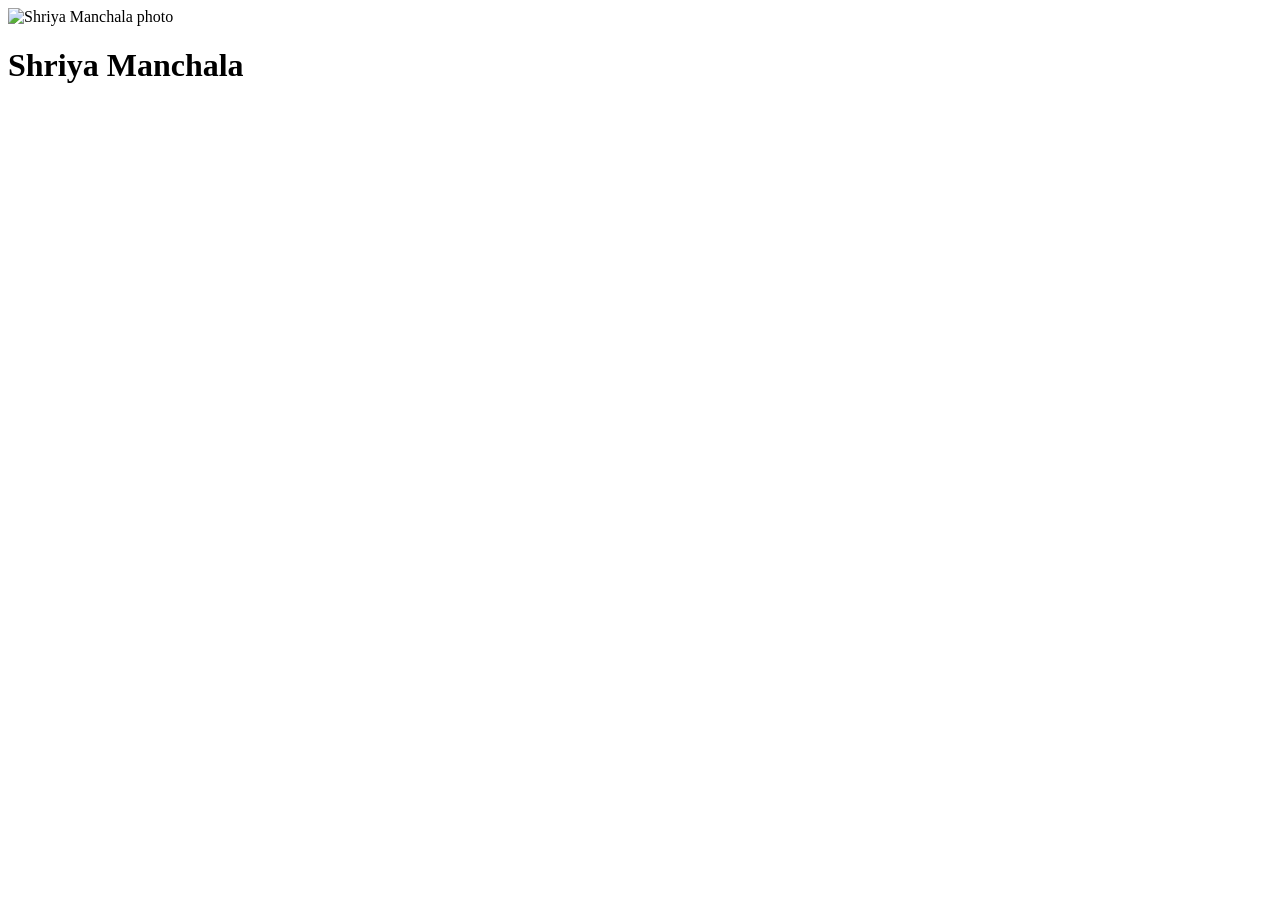
==== index.html @ 62e97ba6 "Update index.html" ====
<!--
Requirements: Main page (index.html)
  - A photo of you (img tag)
  - Your name (in a heading tag)

Navigation (all pages):
  - A site navbar (navigation bar on the top of every page)
      - Contains links to the main page, resume page, and portfolio page
  - A site footer (text and links on the bottom of every page)
      - Contains links to any professional platforms (your Handshake or LinkedIn profiles)
-->

<html>
  <head>
    <title>Main Page</title>
    <link rel="stylesheet" href="styles.css">

  </head>
  <body>
    <!--Nav Bar-->
    <div id="nav-bar"></div>

    <!--Photo-->
    <img src="" alt="Shriya Manchala photo" class="photo-of-me">

    <!--Name-->
    <h1>Shriya Manchala</h1>

    <!--Footer-->
    <div id="footer"></div>

    <script src="interactive.js"></script>

  </body>
</html>
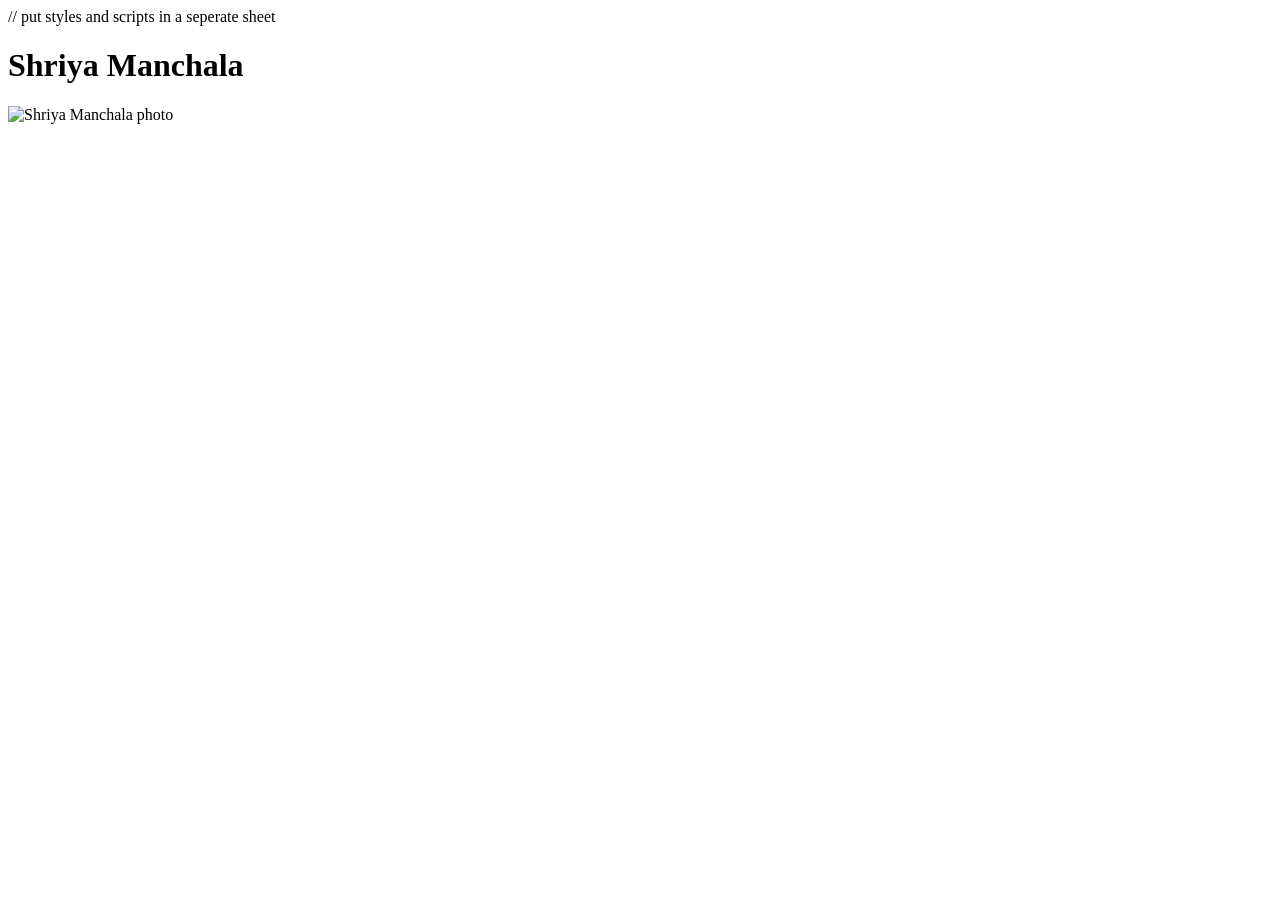
==== commit afdc09c5: "Update index.html" ====
--- a/index.html
+++ b/index.html
@@ -10,26 +10,28 @@
       - Contains links to any professional platforms (your Handshake or LinkedIn profiles)
 -->
 
-<html>
+<html lang="en">
   <head>
     <title>Main Page</title>
-    <link rel="stylesheet" href="styles.css">
+    // put styles and scripts in a seperate sheet
+    <link rel="stylesheet" href="/styles/styles.css">
 
   </head>
   <body>
+    <script src="scripts.js"></script>
     <!--Nav Bar-->
-    <div id="nav-bar"></div>
-
-    <!--Photo-->
-    <img src="" alt="Shriya Manchala photo" class="photo-of-me">
+    <nav id="#nav-bar"></nav>
 
     <!--Name-->
-    <h1>Shriya Manchala</h1>
+    <header>
+      <h1>Shriya Manchala</h1>
+    </header>
 
+     <!--Photo-->
+    <img src="" alt="Shriya Manchala photo" class="photo-of-me">
+    
     <!--Footer-->
-    <div id="footer"></div>
-
-    <script src="interactive.js"></script>
+    <footer id="#footer"></footer>
 
   </body>
 </html>
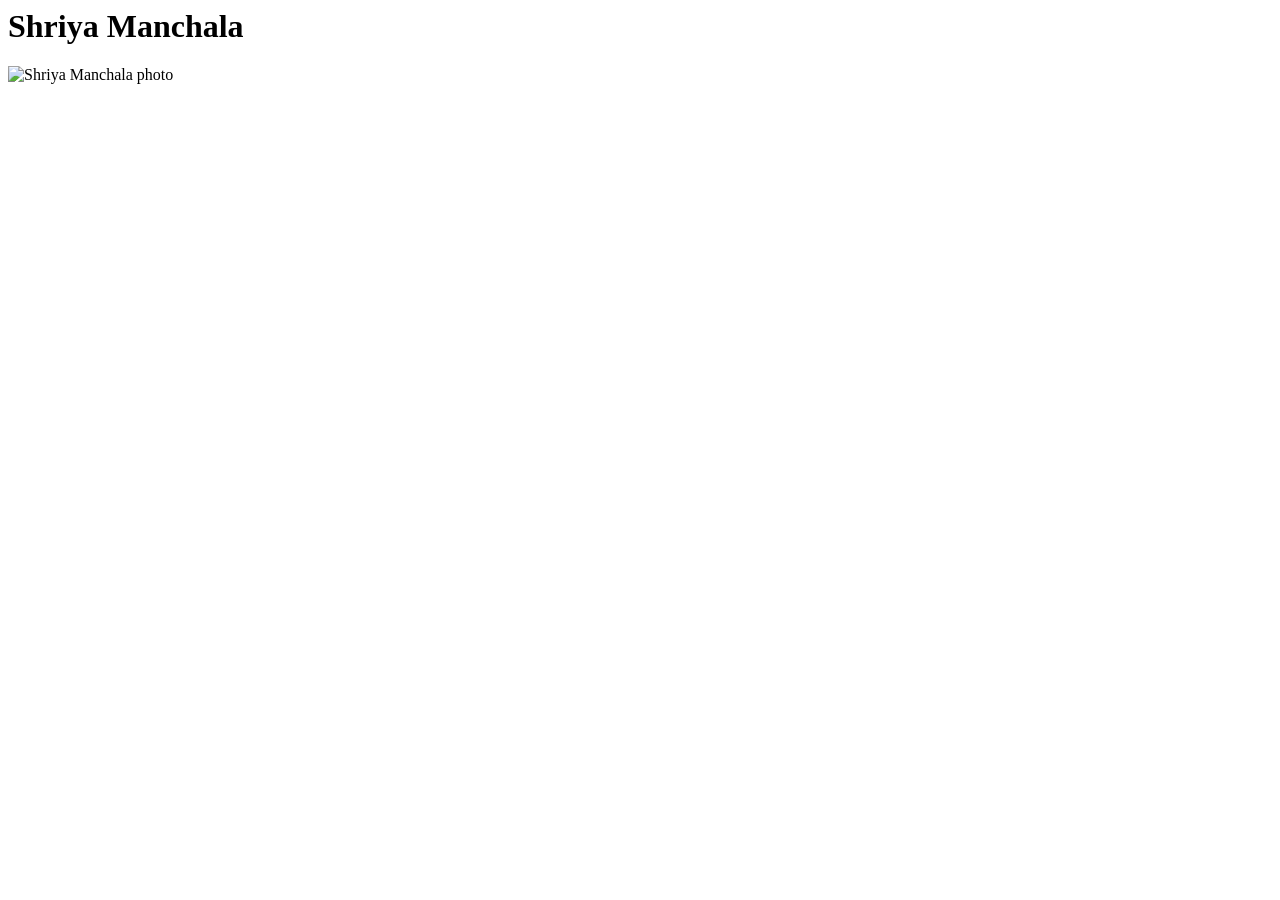
==== commit 730fb291: "Update index.html" ====
--- a/index.html
+++ b/index.html
@@ -13,7 +13,6 @@
 <html lang="en">
   <head>
     <title>Main Page</title>
-    // put styles and scripts in a seperate sheet
     <link rel="stylesheet" href="/styles/styles.css">
 
   </head>
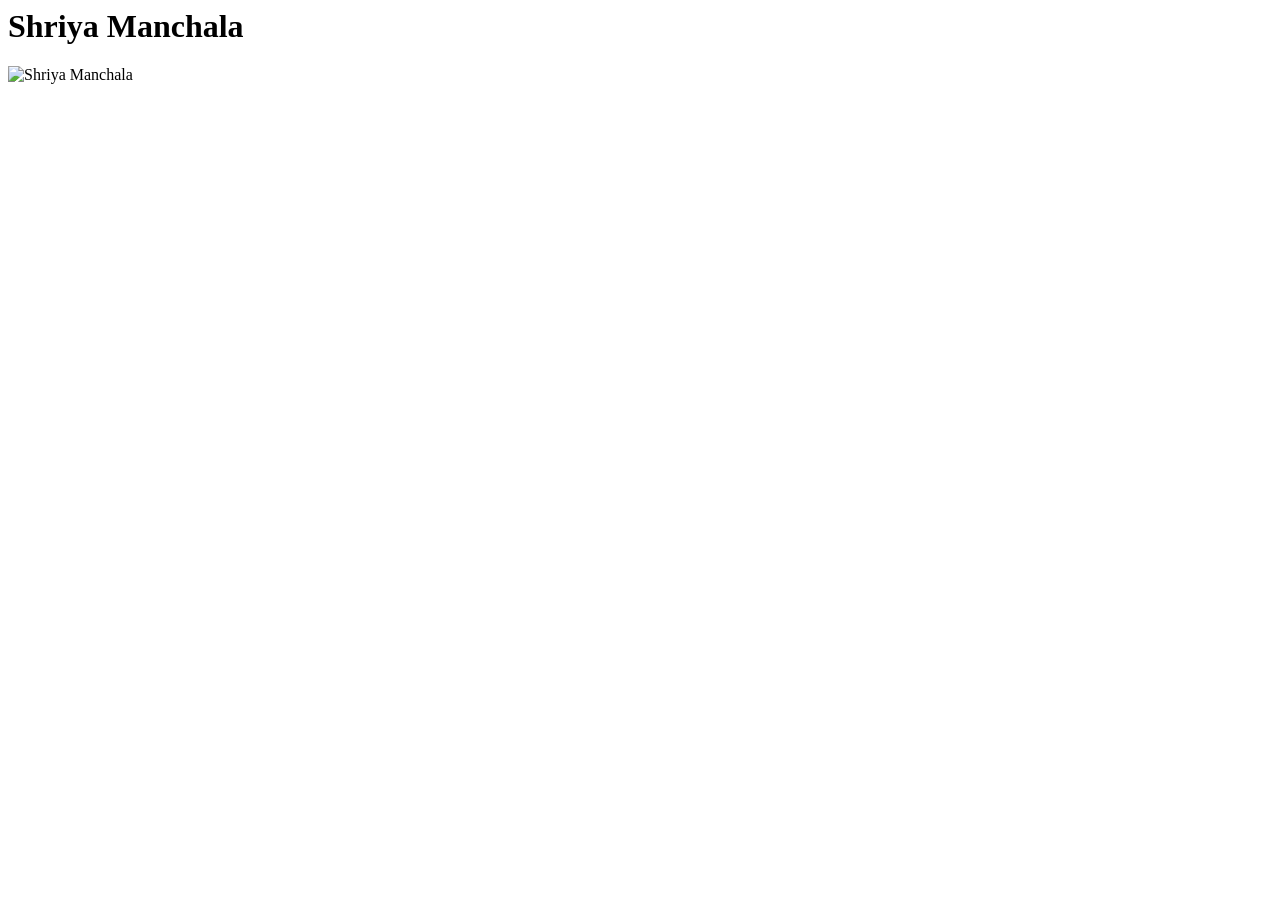
==== commit e55f9c6a: "Update index.html" ====
--- a/index.html
+++ b/index.html
@@ -27,7 +27,7 @@
     </header>
 
      <!--Photo-->
-    <img src="" alt="Shriya Manchala photo" class="photo-of-me">
+    <img src="" alt="Shriya Manchala" class="myFace">
     
     <!--Footer-->
     <footer id="#footer"></footer>
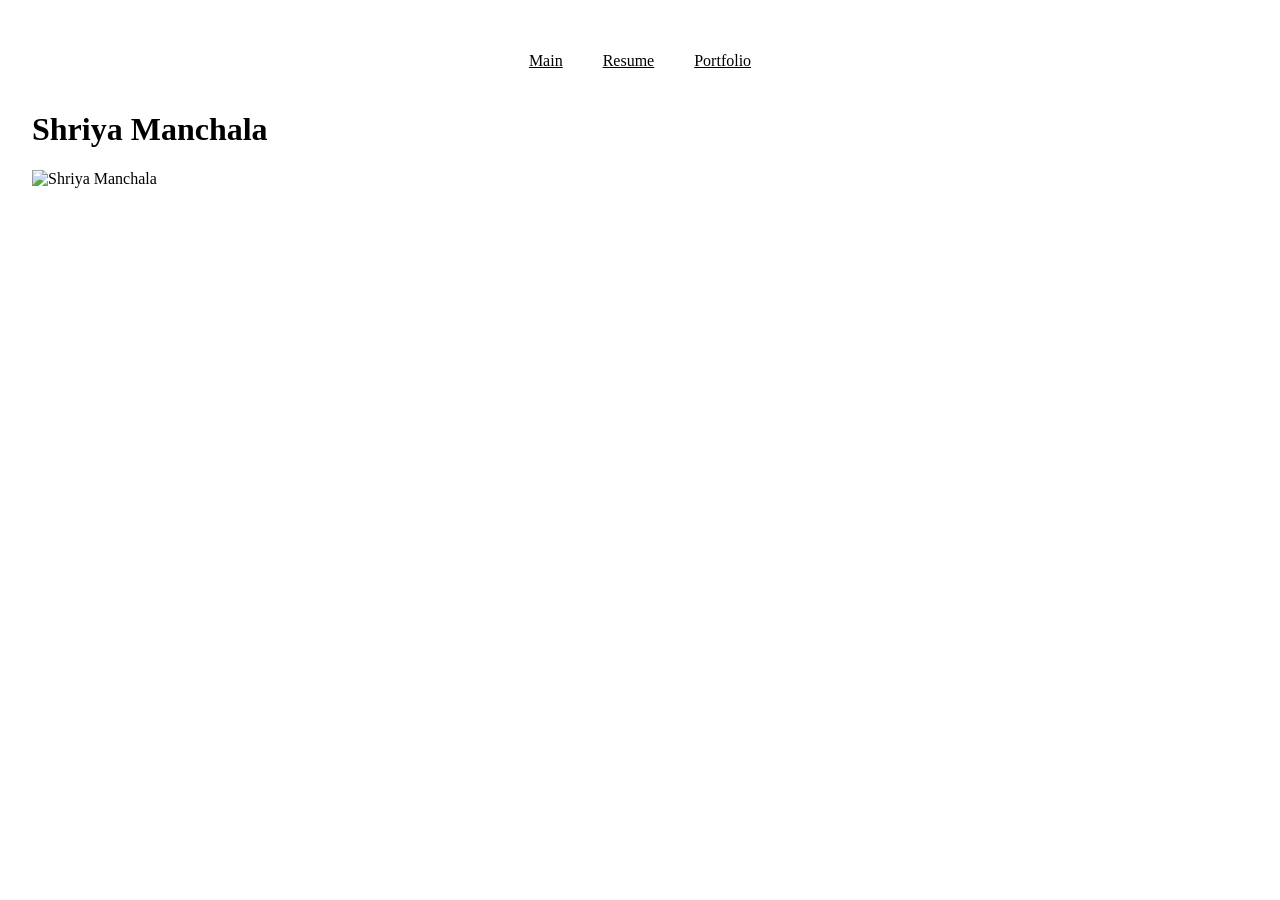
==== commit 6c9f6ea0: "Dev" ====
--- a/index.html
+++ b/index.html
@@ -17,7 +17,7 @@
 
   </head>
   <body>
-    <script src="scripts.js"></script>
+    <script src="/scripts/scripts.js"></script>
     <!--Nav Bar-->
     <nav id="#nav-bar"></nav>
 
--- a/styles/styles.css
+++ b/styles/styles.css
@@ -0,0 +1,41 @@
+body {
+    background-color:white;
+    color: black;
+    padding: 24px;
+
+}
+
+/* NAV + FOOTER::
+Citation: https://www.w3schools.com/howto/howto_js_topnav.asp */
+nav, footer {
+    padding: 20px 0;
+    text-align: center;
+    background-color: white;
+    width: ();
+
+}
+
+nav a {
+    padding: 20px 20px;
+    text-align: center;
+    color: black;
+
+}
+
+nav a:hover, nav a:active:hover {
+    padding: ();
+    height: ();
+    background-color: black;
+    color: white;
+}
+
+nav a:active {
+    background-color: black;
+    color: white; 
+}
+
+footer {
+    padding: ();
+    height: ();
+    width: ();
+}
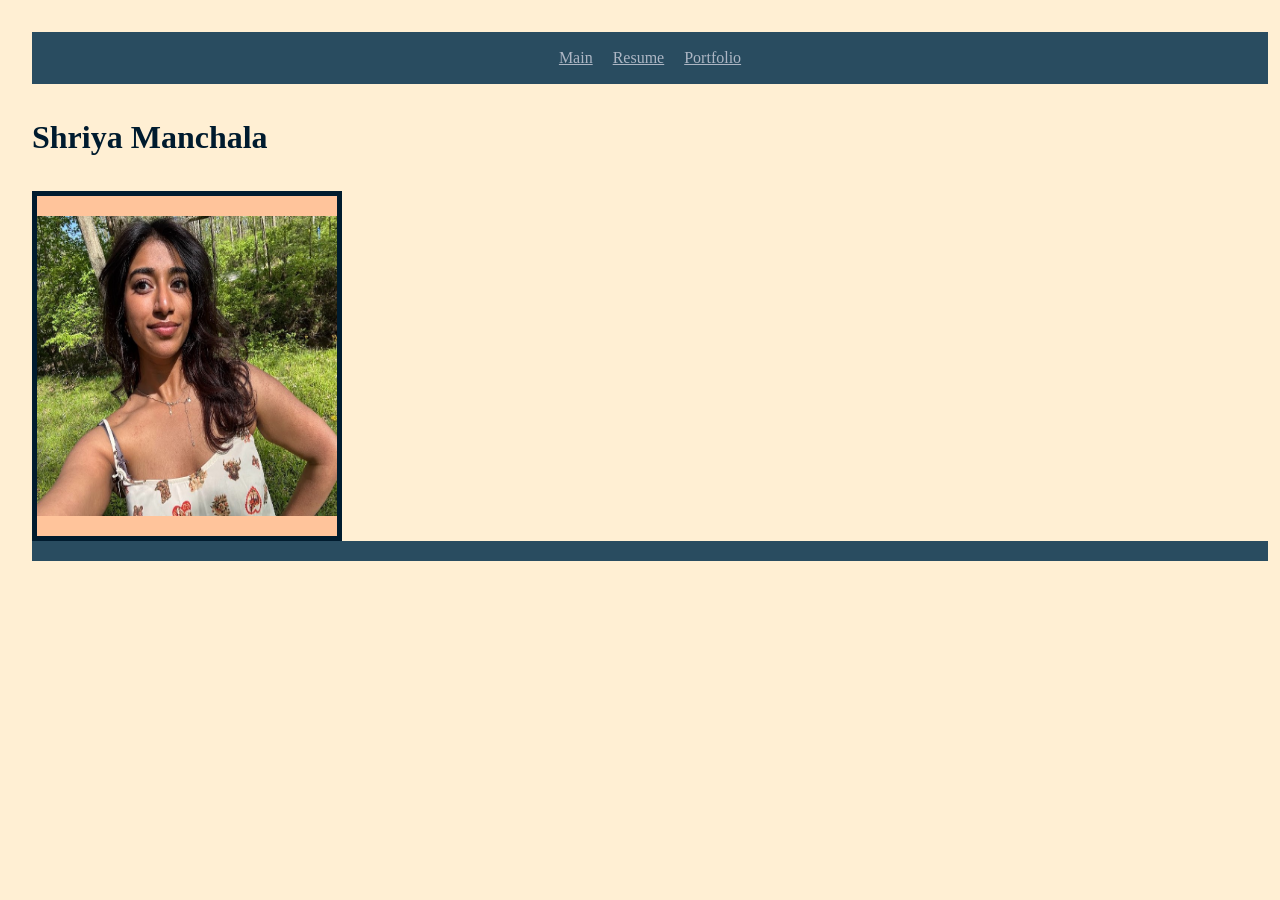
==== commit 61556927: "save me" ====
--- a/index.html
+++ b/index.html
@@ -14,8 +14,8 @@
   <head>
     <title>Main Page</title>
     <link rel="stylesheet" href="/styles/styles.css">
+  </head>
 
-  </head>
   <body>
     <script src="/scripts/scripts.js"></script>
     <!--Nav Bar-->
@@ -27,7 +27,7 @@
     </header>
 
      <!--Photo-->
-    <img src="" alt="Shriya Manchala" class="myFace">
+    <img src="/photos/ShriyaManchala.jpg" alt="Shriya Manchala" class="myFace">
     
     <!--Footer-->
     <footer id="#footer"></footer>
--- a/styles/styles.css
+++ b/styles/styles.css
@@ -1,41 +1,109 @@
 body {
-    background-color:white;
-    color: black;
+    background-color: #FFEFD3;
+    color: #001B2E;
     padding: 24px;
+    line-height: 2;
 
+}
+
+/* Main Specific 
+border citation: 
+*/
+.myFace {
+    width: 300px;
+    height: 300px;
+    padding-top: 20px;
+    padding-bottom: 20px;
+    
+    background-color: #FFC49B;
+    border: 5px solid #001B2E;
+}
+
+/* Resume Specific */
+.resume-section {
+    padding-bottom: 5px;
+}
+
+.resume-section h2 {
+    padding-bottom: 2px;
+    border-bottom: 5px solid #FFC49B;
+}
+
+.resume-section p {
+    color: #294C60;
+}
+
+/* Portfolio Specific + Interactive */
+.project {
+    background-color:#FFEFD3;
+    padding: 5px;
+    border-bottom: 5px solid #294C60;
+}
+
+.project:hover {
+    background: #FFEFD3;
+    border-bottom: 5px solid #001B2E;
+}
+
+.project a {
+    color: #294C60;
+    font-weight: bold;
+}
+
+.project a:hover {
+    text-decoration: underline;
+}
+
+.gallery {
+    padding: 10px;
+}
+
+.gallery-item {
+    background: #FFC49B;
+    border: 1px solid #ADB6C4;
+    padding: 10px;
+}
+
+.gallery-item:hover {
+    background: #FFC49B;
+    border-color: #294C60;
+}
+
+.gallery-specific h3 {
+    color: #001B2E;
+}
+
+.gallery-specific p {
+    margin: 0;
+    line-height: 1.5;
+    color: #294C60;
 }
 
 /* NAV + FOOTER::
 Citation: https://www.w3schools.com/howto/howto_js_topnav.asp */
 nav, footer {
-    padding: 20px 0;
+    padding: 10px 10px;
     text-align: center;
-    background-color: white;
-    width: ();
+    background-color: #294C60;
+    color: #ADB6C4;
+    width: 100%;
+    margin: 0px;
 
 }
 
-nav a {
-    padding: 20px 20px;
-    text-align: center;
-    color: black;
-
+nav a, footer a{
+    padding: 10px;
+    color: #ADB6C4;
 }
 
-nav a:hover, nav a:active:hover {
-    padding: ();
-    height: ();
-    background-color: black;
-    color: white;
+nav a:hover, nav a:visited:hover {
+    background-color: #ADB6C4;
+    color: #294C60;
+    padding: 40px;
+    height: 70%;
 }
 
-nav a:active {
-    background-color: black;
-    color: white; 
-}
+nav a:visited {
+    color: #294C60;
 
-footer {
-    padding: ();
-    height: ();
-    width: ();
-}
+}
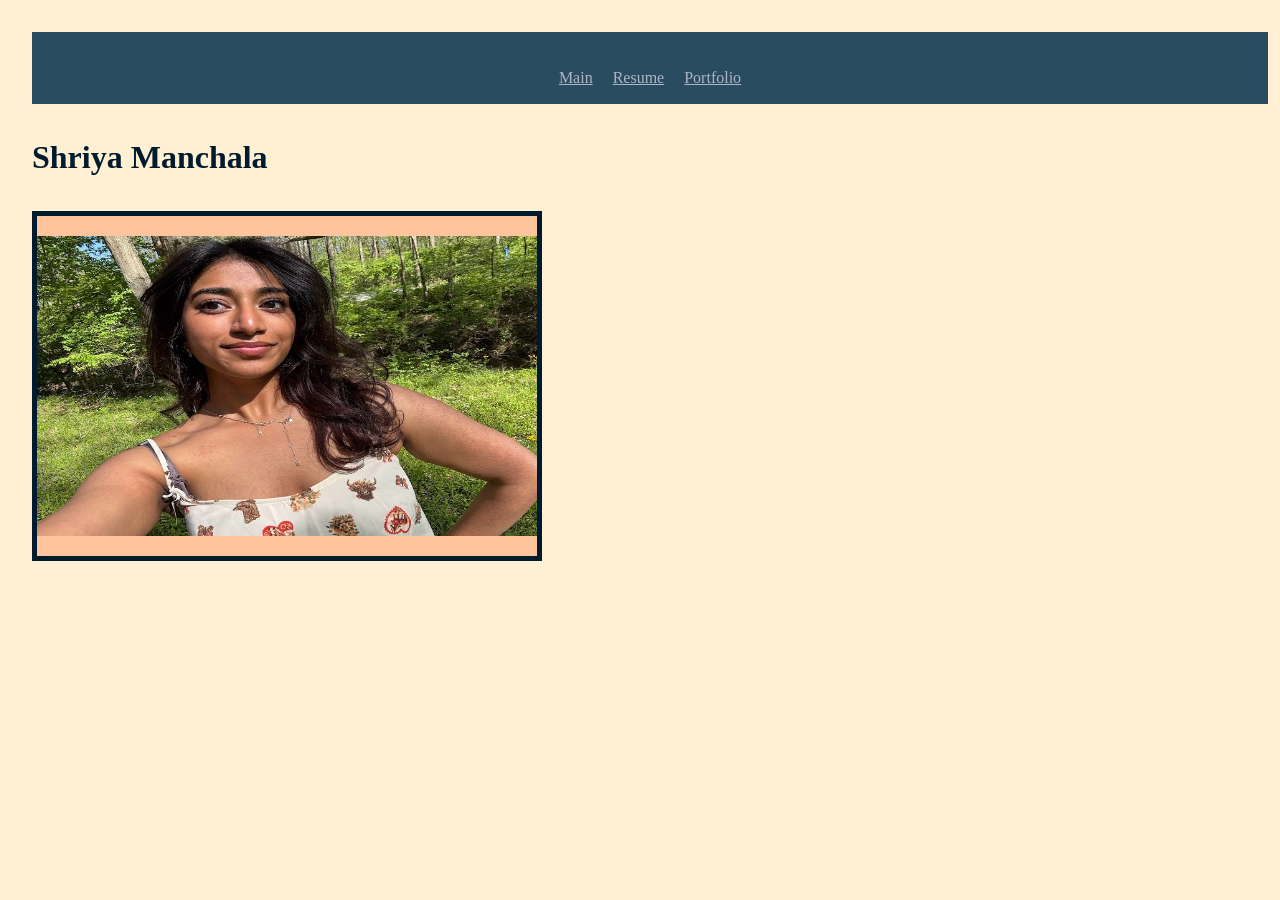
==== commit c81afcaa: "footer" ====
--- a/index.html
+++ b/index.html
@@ -18,6 +18,8 @@
 
   <body>
     <script src="/scripts/scripts.js"></script>
+    <!--Footer-->
+    <footer id="#footer"></footer>
     <!--Nav Bar-->
     <nav id="#nav-bar"></nav>
 
@@ -28,9 +30,6 @@
 
      <!--Photo-->
     <img src="/photos/ShriyaManchala.jpg" alt="Shriya Manchala" class="myFace">
-    
-    <!--Footer-->
-    <footer id="#footer"></footer>
 
   </body>
 </html>
--- a/styles/styles.css
+++ b/styles/styles.css
@@ -10,7 +10,7 @@
 border citation: 
 */
 .myFace {
-    width: 300px;
+    width: 500px;
     height: 300px;
     padding-top: 20px;
     padding-bottom: 20px;
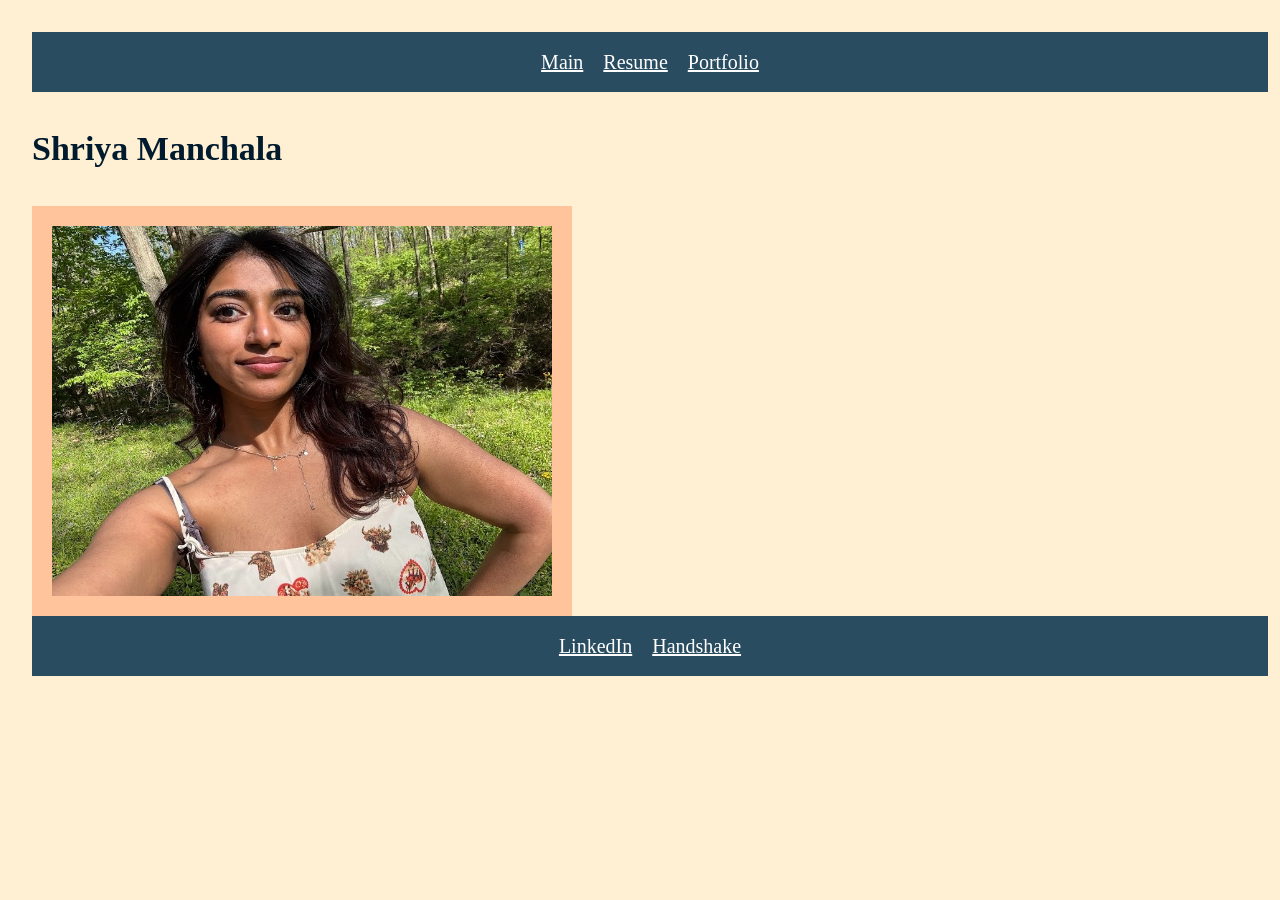
==== commit 8c644f8a: "done" ====
--- a/index.html
+++ b/index.html
@@ -18,8 +18,6 @@
 
   <body>
     <script src="/scripts/scripts.js"></script>
-    <!--Footer-->
-    <footer id="#footer"></footer>
     <!--Nav Bar-->
     <nav id="#nav-bar"></nav>
 
@@ -31,6 +29,9 @@
      <!--Photo-->
     <img src="/photos/ShriyaManchala.jpg" alt="Shriya Manchala" class="myFace">
 
+    <!--Footer-->
+    <footer id="#footer"></footer>
+    
   </body>
 </html>
 
--- a/styles/styles.css
+++ b/styles/styles.css
@@ -4,6 +4,8 @@
     padding: 24px;
     line-height: 2;
 
+    font-size: 17px;
+    font-family: cursive; /*taken from the list of auto fonts b/c the default was ugly*/
 }
 
 /* Main Specific 
@@ -11,99 +13,93 @@
 */
 .myFace {
     width: 500px;
-    height: 300px;
-    padding-top: 20px;
-    padding-bottom: 20px;
+    height: 370px;
+    padding: 20px 20px 20px 20px;
     
     background-color: #FFC49B;
-    border: 5px solid #001B2E;
-}
-
-/* Resume Specific */
-.resume-section {
-    padding-bottom: 5px;
-}
-
-.resume-section h2 {
-    padding-bottom: 2px;
-    border-bottom: 5px solid #FFC49B;
-}
-
-.resume-section p {
-    color: #294C60;
 }
 
 /* Portfolio Specific + Interactive */
+.photo {
+    padding: 0px 20px 20px 20px;
+    width: 500px;
+    height: 370px; 
+}
+
 .project {
     background-color:#FFEFD3;
-    padding: 5px;
-    border-bottom: 5px solid #294C60;
-}
-
-.project:hover {
-    background: #FFEFD3;
-    border-bottom: 5px solid #001B2E;
-}
-
-.project a {
-    color: #294C60;
-    font-weight: bold;
-}
-
-.project a:hover {
-    text-decoration: underline;
+    padding: 0px 0px 0px 50px;
 }
 
 .gallery {
     padding: 10px;
+    
 }
 
 .gallery-item {
-    background: #FFC49B;
-    border: 1px solid #ADB6C4;
-    padding: 10px;
+    background-color: #294C60;
+    padding: 30px 20px 20px 20px;;
 }
 
 .gallery-item:hover {
-    background: #FFC49B;
-    border-color: #294C60;
+    background-color: #001B2E;
+    color: white;
 }
 
-.gallery-specific h3 {
-    color: #001B2E;
+.gallery-specific h3, .gallery-specific p {
+    color: white;
+    padding: 0px 0px 0px 50px;
 }
 
-.gallery-specific p {
-    margin: 0;
-    line-height: 1.5;
-    color: #294C60;
+/* Collapsible Styles */
+.collapsible {
+    background-color: #294C60;
+    color: white;
+    padding: 20px 20px 20px 20px;
+    width: 100%;
+    text-align: left;
+    font-size: 20px;
+}
+
+.active, .collapsible:hover {
+    background-color: #001B2E;
+}
+
+.content {
+    padding: 0px 18px;
+    background-color: white;
 }
 
 /* NAV + FOOTER::
 Citation: https://www.w3schools.com/howto/howto_js_topnav.asp */
 nav, footer {
+    background-color: #294C60;
+    color: White;
+    width: 100%;
+    margin: 0px;
     padding: 10px 10px;
     text-align: center;
-    background-color: #294C60;
-    color: #ADB6C4;
-    width: 100%;
-    margin: 0px;
 
 }
 
 nav a, footer a{
     padding: 10px;
-    color: #ADB6C4;
+    color: White;
+    font-size: 20px;
 }
 
-nav a:hover, nav a:visited:hover {
+nav a:hover, footer a:hover {
     background-color: #ADB6C4;
     color: #294C60;
     padding: 40px;
     height: 70%;
+    font-size: 30px
 }
 
-nav a:visited {
+footer a:visited {
+    color: #ADB6C4;
+}
+
+nav a:visited:hover, footer a:visited:hover {
     color: #294C60;
-
 }
